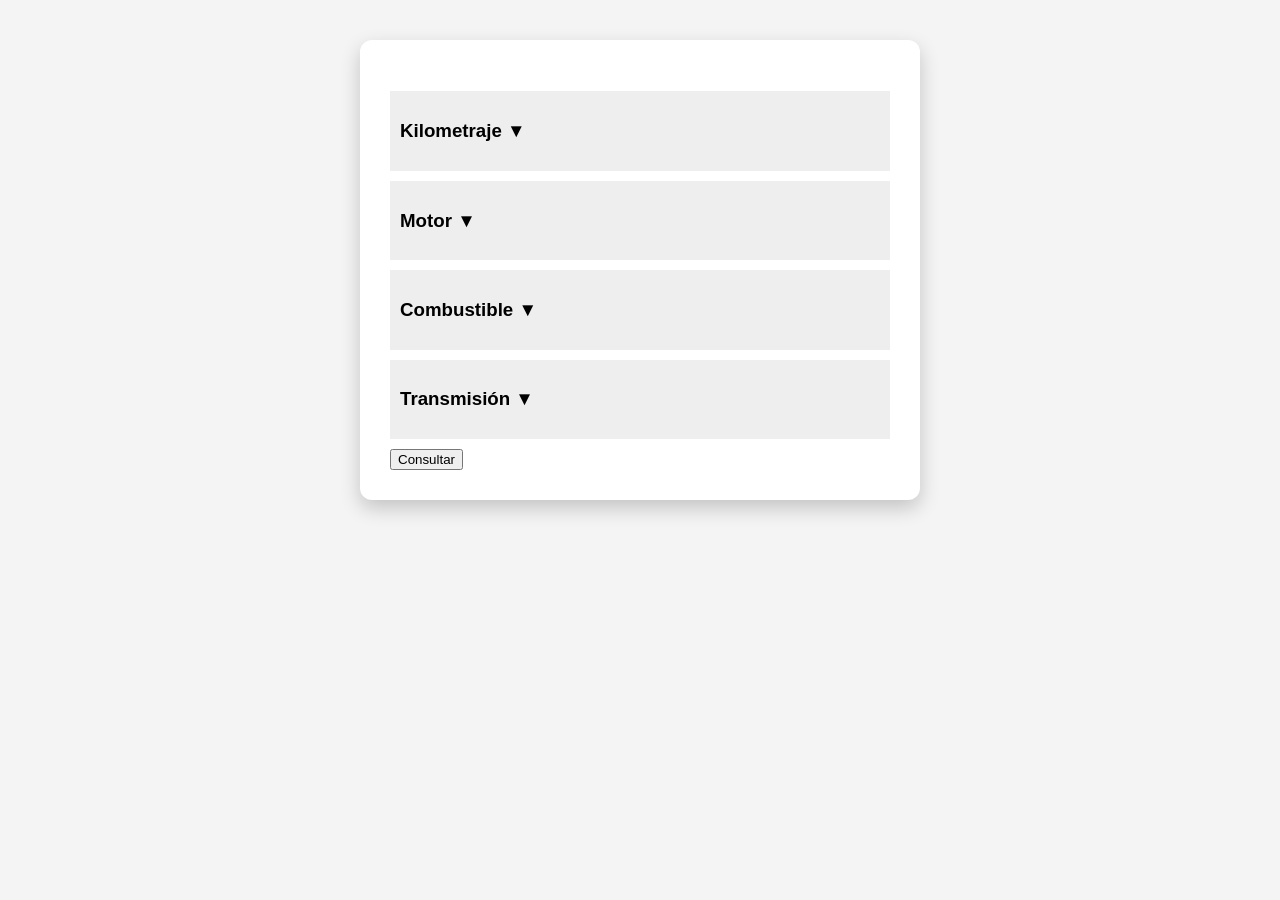
==== detalles.html @ 0fab8c20 "Add files via upload" ====
<!DOCTYPE html>
<html lang="es">
<head>
  <meta charset="UTF-8">
  <link rel="stylesheet" href="styles.css">
  <script defer src="script.js"></script>
</head>
<body>

<div class="detalle-card">
  <h1 id="nombreAuto"></h1>
  <h2 id="precioAuto"></h2>

  <div class="acordeon" onclick="toggle(this)">
    <h3>Kilometraje ▼</h3>
    <p>45.000 km</p>
  </div>

  <div class="acordeon" onclick="toggle(this)">
    <h3>Motor ▼</h3>
    <p>1.8 naftero</p>
  </div>

  <div class="acordeon" onclick="toggle(this)">
    <h3>Combustible ▼</h3>
    <p>Nafta</p>
  </div>

  <div class="acordeon" onclick="toggle(this)">
    <h3>Transmisión ▼</h3>
    <p>Manual</p>
  </div>

  <button>Consultar</button>

</div>

</body>
</html>
---- styles.css ----
body{
    font-family: Arial, Helvetica, sans-serif;
    margin:0;
    background:#f4f4f4;
}

header{
    background:#111;
    color:white;
    padding:20px;
    text-align:center;
}

nav a{
    color:white;
    margin:0 15px;
    text-decoration:none;
    font-weight:bold;
}

.cars{
    display:grid;
    grid-template-columns:repeat(2,1fr);
    gap:30px;
    padding:40px;
}

.car-card{
    background:white;
    border-radius:12px;
    box-shadow:0 8px 20px rgba(0,0,0,0.15);
    overflow:hidden;
    text-align:center;
    transition:0.3s;
}

.car-card:hover{
    transform:scale(1.05);
}

.car-card img{
    width:100%;
    height:200px;
    object-fit:cover;
}

.car-card button{
    margin:15px;
    padding:10px 20px;
    background:black;
    color:white;
    border:none;
    border-radius:8px;
    cursor:pointer;
}

/* LOGIN */
.login{
    width:350px;
    margin:100px auto;
    background:white;
    padding:40px;
    border-radius:12px;
    box-shadow:0 8px 20px rgba(0,0,0,0.2);
    text-align:center;
}

.login input{
    width:100%;
    padding:12px;
    margin:10px 0;
}

/* DETALLES */
.detalle-card{
    width:600px;
    margin:50px auto;
    background:white;
    padding:30px;
    border-radius:12px;
}

.acordeon{
    background:#eee;
    padding:10px;
    margin:10px 0;
    cursor:pointer;
}

.acordeon p{
    display:none;
}

.acordeon.activo p{
    display:block;
}

.btn-consultar{
    width:100%;
    padding:15px;
    background:black;
    color:white;
    border:none;
    margin-top:20px;
    border-radius:8px;
}

/* LOGIN MEJORADO */

.login-container{
    width: 350px;
    margin: 100px auto;
    padding: 30px;
    background: white;
    border-radius: 12px;
    box-shadow: 0 10px 25px rgba(0,0,0,0.2);
    text-align: center;
}

.login-container input{
    width: 90%;
    padding: 12px;
    margin: 10px 0;
    border-radius: 8px;
    border: 1px solid #ccc;
}

.login-container button{
    width: 95%;
    padding: 12px;
    margin-top: 15px;
    background: black;
    color: white;
    border: none;
    border-radius: 8px;
    cursor: pointer;
}

.login-container button:hover{
    background: #333;
}

.forgot{
    margin-top: 15px;
    font-size: 14px;
    color: gray;
}

.login-box {
    width: 350px;
    margin: 100px auto;
    padding: 40px;
    background: white;
    border-radius: 12px;
    box-shadow: 0 8px 20px rgba(0,0,0,0.2);
    text-align: center;
}

.login-box input {
    width: 90%;
    padding: 10px;
    margin: 10px 0;
}

.detalle-card{
    width: 500px;
    margin: 40px auto;
    padding: 30px;
    background: white;
    border-radius: 12px;
    box-shadow: 0 8px 20px rgba(0,0,0,0.2);
}

.acordeon{
    background:#eee;
    margin:10px 0;
    padding:10px;
    cursor:pointer;
}

.acordeon p{
    display:none;
}

.acordeon.activo p{
    display:block;
}

/* CONTACTO */

.contact-container{
    width: 70%;
    margin: 40px auto;
    background: white;
    padding: 30px;
    border-radius: 12px;
    box-shadow: 0 10px 25px rgba(0,0,0,0.15);
}

.contact-container input,
.contact-container textarea{
    width: 100%;
    padding: 12px;
    margin: 10px 0;
    border-radius: 8px;
    border: 1px solid #ccc;
}

.contact-container textarea{
    height: 120px;
    resize: none;
}

.contact-container button{
    width: 100%;
    padding: 15px;
    background: black;
    color: white;
    border: none;
    border-radius: 10px;
    cursor: pointer;
}

.contact-container button:hover{
    background: #333;
}
.logo-container{
    display:flex;
    justify-content:center;
    align-items:center;
    gap:20px;
    margin-bottom:20px;
}

.logo{
    width:90px;
}

.subtitulo{
    color:#ccc;
    margin-top:-10px;
    font-size:14px;
}

header h1{
    margin:0;
    font-size:40px;
}
.busqueda{
    display:flex;
    justify-content:center;
    gap:15px;
    margin:30px;
}

.busqueda input,
.busqueda select{
    padding:10px;
    border-radius:8px;
    border:1px solid #ccc;
}

/* LOGIN */

.login-body{

    background: linear-gradient(
    to right,
    #111,
    #222
    );

    height: 100vh;

    display: flex;

    justify-content: center;

    align-items: center;

}

.login-box{

    background: white;

    padding: 40px;

    width: 350px;

    border-radius: 20px;

    text-align: center;

    box-shadow: 0 10px 30px rgba(0,0,0,0.4);

}

.login-logo{

    width: 120px;

    margin-bottom: 10px;

}

.login-box h1{

    margin-bottom: 5px;

}

.login-box h2{

    margin-bottom: 30px;

    color: gray;

}

.login-box input{

    width: 100%;

    padding: 14px;

    margin-bottom: 20px;

    border-radius: 10px;

    border: 1px solid #ccc;

    font-size: 16px;

}

.login-box button{

    width: 100%;

    padding: 15px;

    background: black;

    color: white;

    border: none;

    border-radius: 10px;

    font-size: 16px;

    cursor: pointer;

    transition: 0.3s;

}

.login-box button:hover{

    background: #333;

}

.forgot{

    margin-top: 15px;

    color: gray;

    font-size: 14px;

    cursor: pointer;

}
.filtros{

    display: flex;

    gap: 20px;

    justify-content: center;

    align-items: center;

    padding: 30px;

    flex-wrap: wrap;

}

.filtros input,
.filtros select{

    padding: 12px;

    border-radius: 10px;

    border: 1px solid #ccc;

    font-size: 16px;

}
.contact-box{

    background: white;

    width: 80%;

    margin: 40px auto;

    padding: 40px;

    border-radius: 20px;

    text-align: center;

    box-shadow: 0 8px 20px rgba(0,0,0,0.15);

}

.contacto-logo{

    width: 150px;

    margin-bottom: 20px;

}

.mapa{

    width: 100%;

    border-radius: 15px;

    margin-top: 20px;

}

.contact-box{

    background: white;

    width: 500px;

    margin: 50px auto;

    padding: 30px;

    border-radius: 15px;

    text-align: center;

    box-shadow: 0 0 15px rgba(0,0,0,0.2);

}

.contact-logo{

    width: 120px;

    margin-bottom: 20px;

}

.mapa{

    width: 100%;

    border-radius: 10px;

    margin-top: 20px;

}

.logo{

    width: 90px;

    margin-bottom: 10px;

}

.logo-area{

    display: flex;

    flex-direction: column;

    align-items: center;

}

.contact-box input,
.contact-box textarea{

    width: 90%;

    padding: 14px;

    margin: 10px 0;

    border-radius: 10px;

    border: 1px solid #ccc;

    font-size: 15px;

}

.contact-box textarea{

    height: 120px;

    resize: none;

}

.contact-box button{

    width: 95%;

    padding: 15px;

    background: black;

    color: white;

    border: none;

    border-radius: 10px;

    font-size: 16px;

    cursor: pointer;

    margin-top: 10px;

}

.contact-box button:hover{

    background: #333;

}
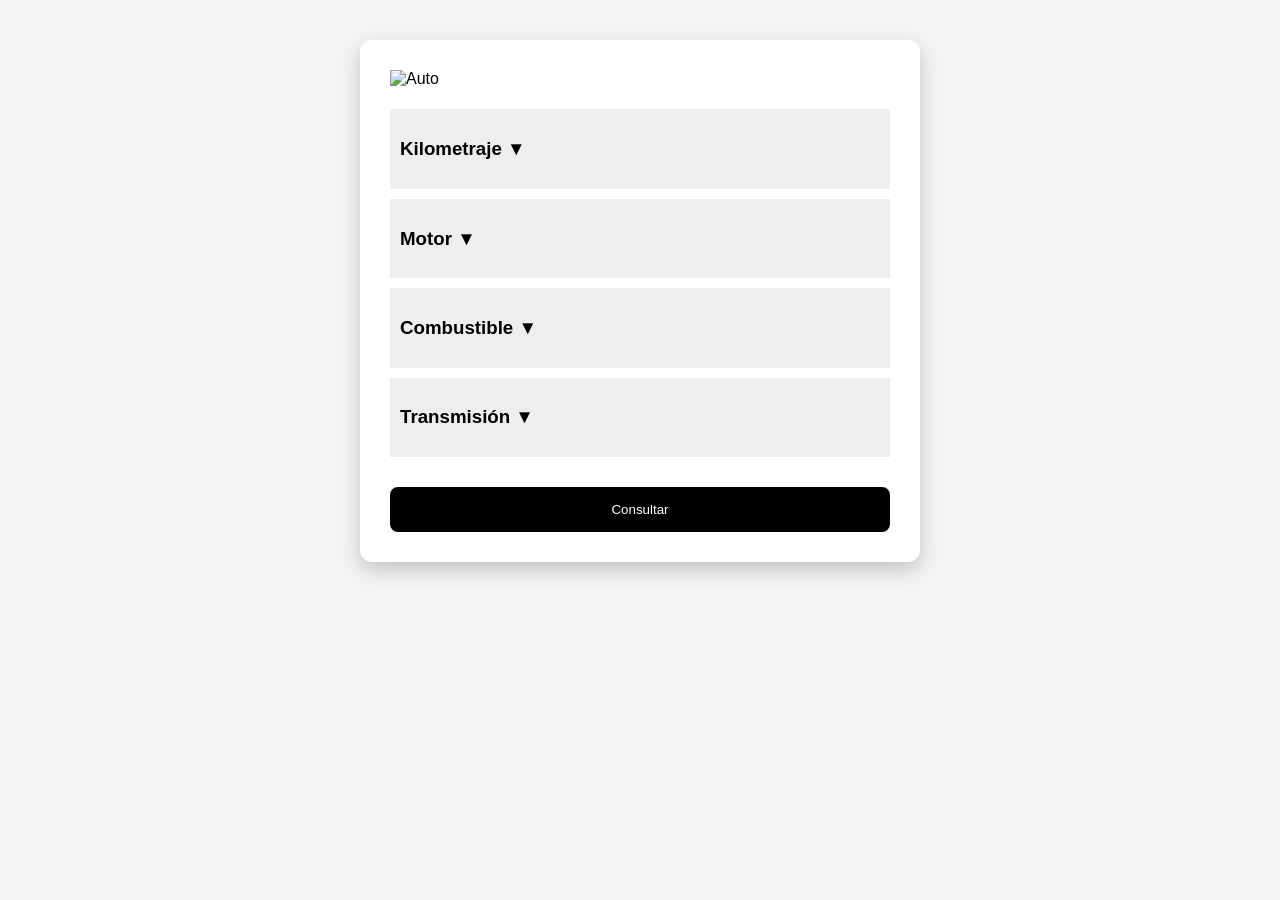
==== commit 237187e0: "Update detalles.html with new structure and elements" ====
--- a/detalles.html
+++ b/detalles.html
@@ -1,39 +1,48 @@
 <!DOCTYPE html>
 <html lang="es">
+
 <head>
-  <meta charset="UTF-8">
-  <link rel="stylesheet" href="styles.css">
-  <script defer src="script.js"></script>
+    <meta charset="UTF-8">
+    <title>Detalles del Auto</title>
+    <link rel="stylesheet" href="styles.css">
+    <script defer src="script.js"></script>
 </head>
+
 <body>
 
 <div class="detalle-card">
-  <h1 id="nombreAuto"></h1>
-  <h2 id="precioAuto"></h2>
 
-  <div class="acordeon" onclick="toggle(this)">
-    <h3>Kilometraje ▼</h3>
-    <p>45.000 km</p>
-  </div>
+    <img id="imagenAuto" class="detalle-img" src="" alt="Auto">
 
-  <div class="acordeon" onclick="toggle(this)">
-    <h3>Motor ▼</h3>
-    <p>1.8 naftero</p>
-  </div>
+    <h1 id="nombreAuto"></h1>
 
-  <div class="acordeon" onclick="toggle(this)">
-    <h3>Combustible ▼</h3>
-    <p>Nafta</p>
-  </div>
+    <h2 id="precioAuto"></h2>
 
-  <div class="acordeon" onclick="toggle(this)">
-    <h3>Transmisión ▼</h3>
-    <p>Manual</p>
-  </div>
+    <div class="acordeon" onclick="toggle(this)">
+        <h3>Kilometraje ▼</h3>
+        <p id="kmAuto"></p>
+    </div>
 
-  <button>Consultar</button>
+    <div class="acordeon" onclick="toggle(this)">
+        <h3>Motor ▼</h3>
+        <p id="motorAuto"></p>
+    </div>
+
+    <div class="acordeon" onclick="toggle(this)">
+        <h3>Combustible ▼</h3>
+        <p id="combustibleAuto"></p>
+    </div>
+
+    <div class="acordeon" onclick="toggle(this)">
+        <h3>Transmisión ▼</h3>
+        <p id="transmisionAuto"></p>
+    </div>
+
+    <button class="btn-consultar">
+        Consultar
+    </button>
 
 </div>
 
 </body>
-</html>+</html>
